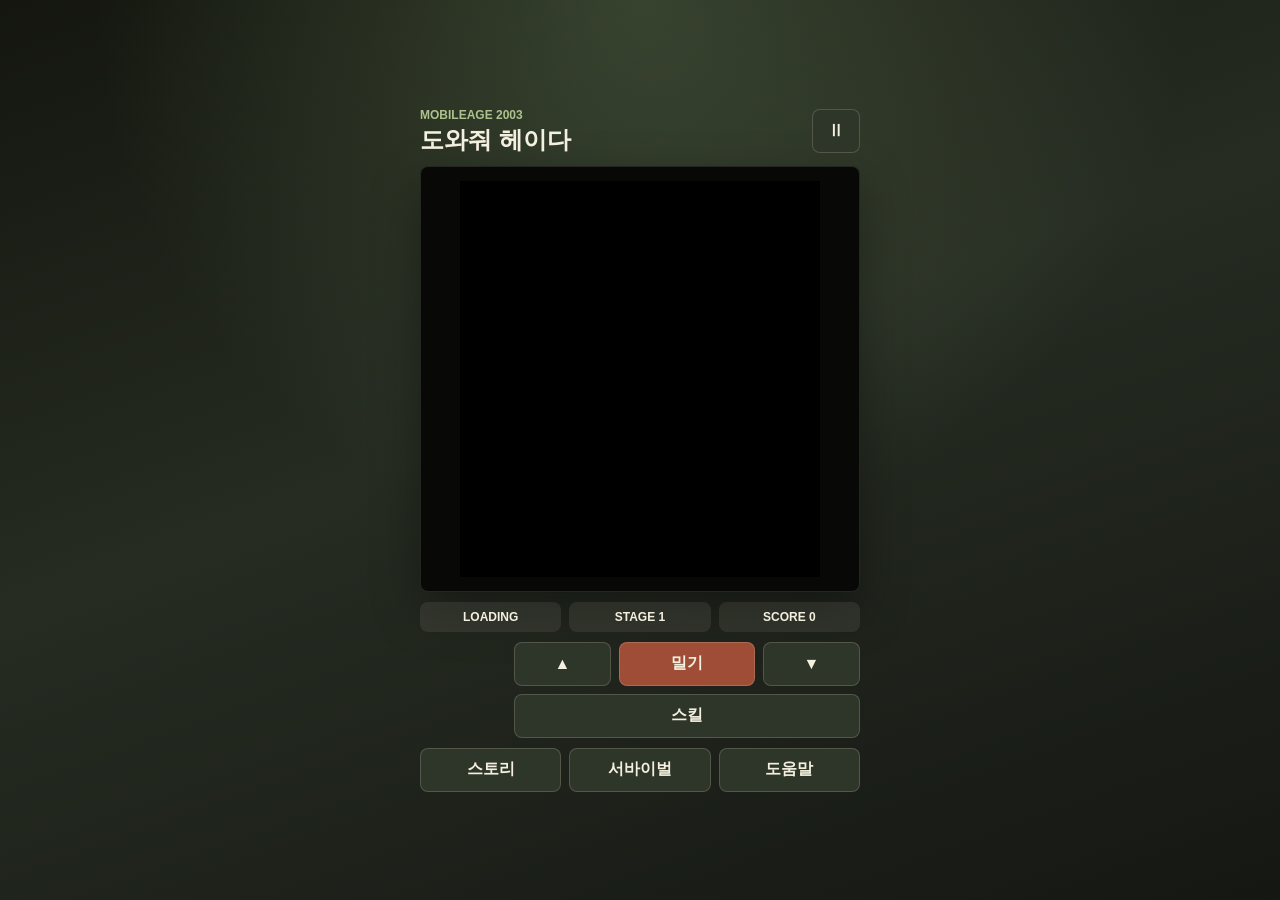
==== index.html @ 28418f4d "Add Help Me Heyda prototype" ====
<!doctype html>
<html lang="ko">
  <head>
    <meta charset="utf-8">
    <meta name="viewport" content="width=device-width, initial-scale=1">
    <meta http-equiv="refresh" content="0; url=./games/help-me-heyda/public/index.html">
    <title>도와줘 헤이다</title>
    <style>
      body {
        display: grid;
        min-height: 100vh;
        margin: 0;
        place-items: center;
        background: #11130f;
        color: #f4f0df;
        font-family: Arial, "Apple SD Gothic Neo", "Malgun Gothic", sans-serif;
      }

      a {
        color: #f0d76c;
      }
    </style>
  </head>
  <body>
    <main>
      <p>도와줘 헤이다로 이동 중입니다.</p>
      <p><a href="./games/help-me-heyda/public/index.html">바로 열기</a></p>
    </main>
  </body>
</html>
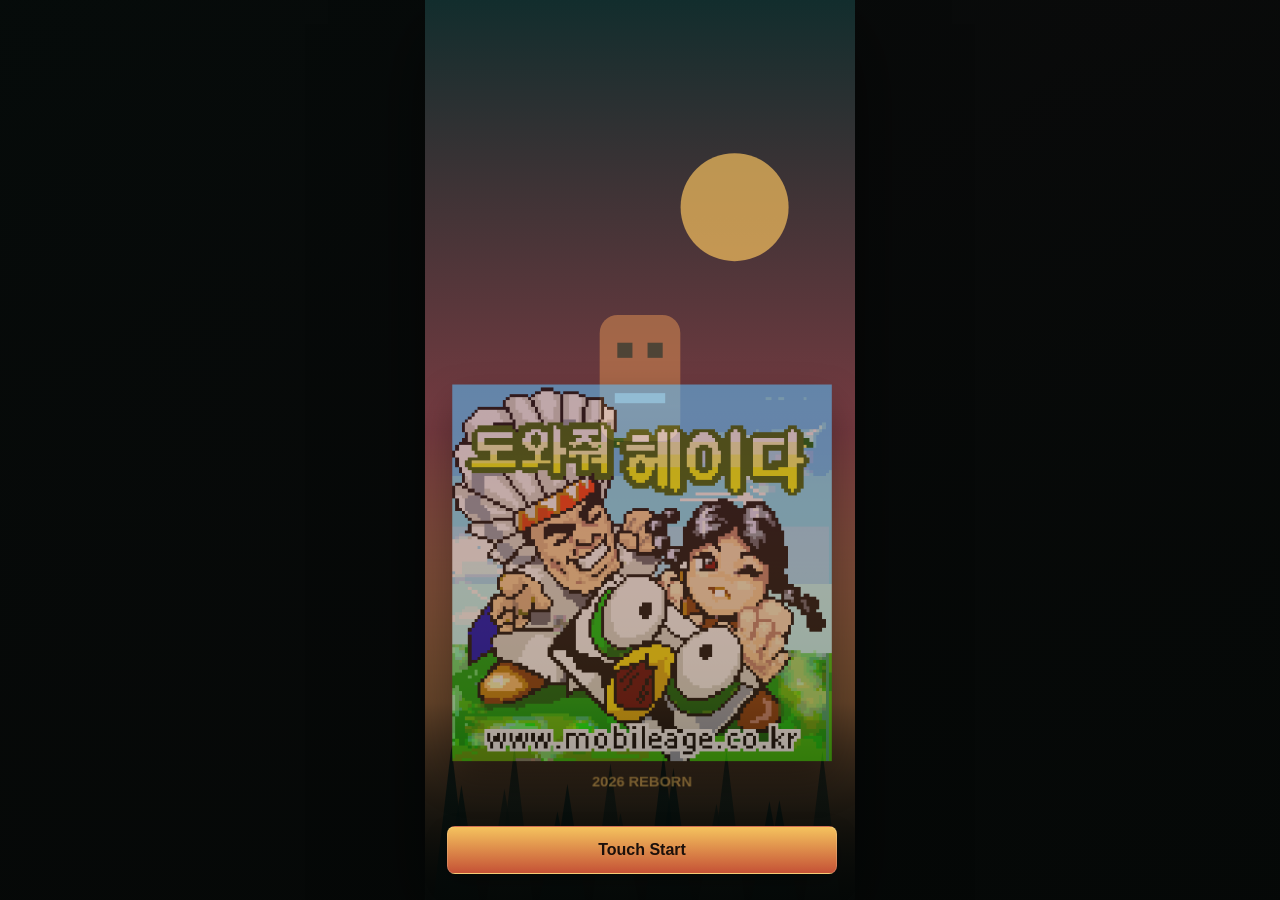
==== commit d3b3b908: "Add modern Help Me Heyda remake prototype" ====
--- a/index.html
+++ b/index.html
@@ -3,8 +3,8 @@
   <head>
     <meta charset="utf-8">
     <meta name="viewport" content="width=device-width, initial-scale=1">
-    <meta http-equiv="refresh" content="0; url=./games/help-me-heyda/public/index.html">
-    <title>도와줘 헤이다</title>
+    <meta http-equiv="refresh" content="0; url=./games/help-me-heyda-modern/public/index.html">
+    <title>도와줘 헤이다 2026</title>
     <style>
       body {
         display: grid;
@@ -23,8 +23,9 @@
   </head>
   <body>
     <main>
-      <p>도와줘 헤이다로 이동 중입니다.</p>
-      <p><a href="./games/help-me-heyda/public/index.html">바로 열기</a></p>
+      <p>도와줘 헤이다 2026으로 이동 중입니다.</p>
+      <p><a href="./games/help-me-heyda-modern/public/index.html">바로 열기</a></p>
+      <p><a href="./games/help-me-heyda/public/index.html">원작 복원판 보기</a></p>
     </main>
   </body>
 </html>
